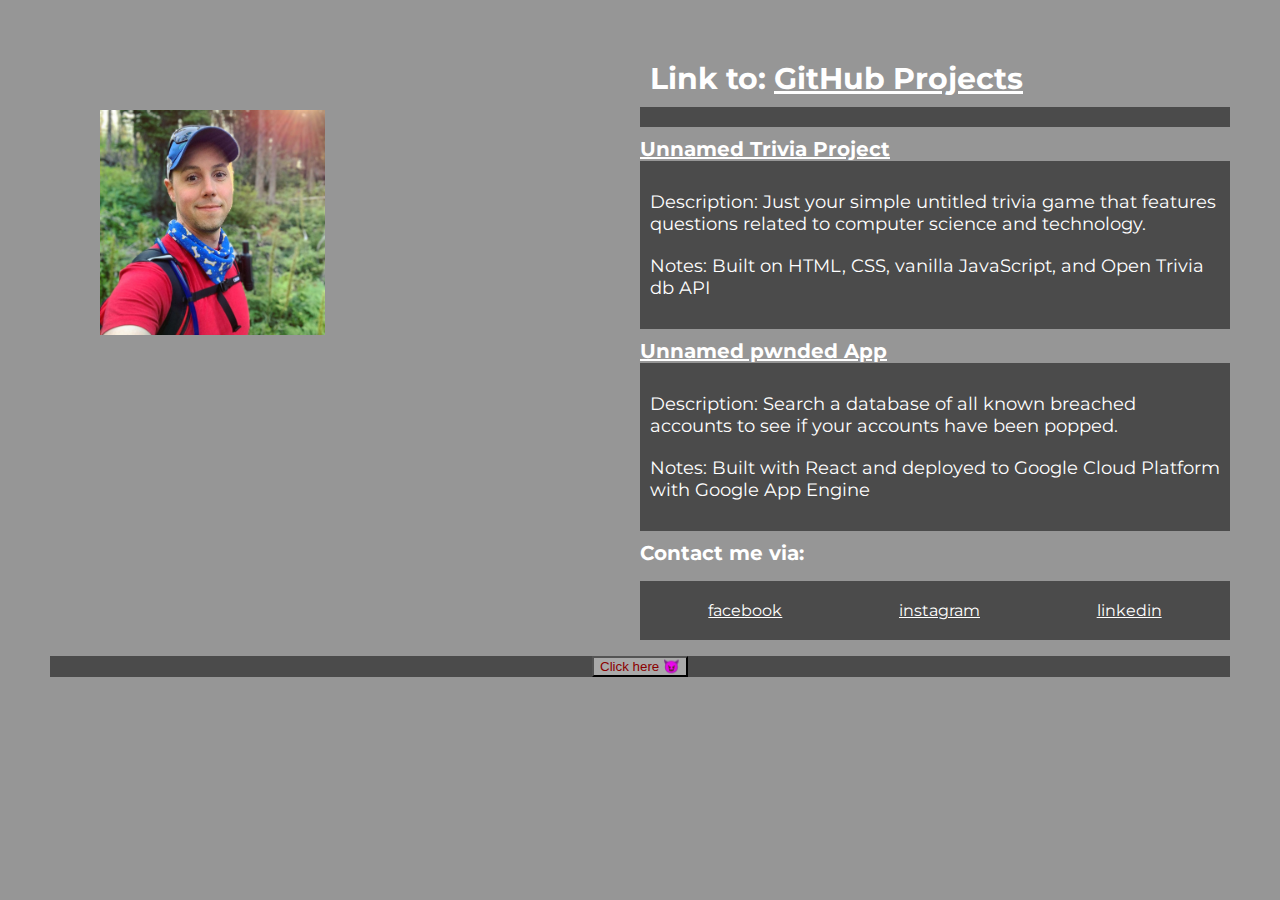
==== Website/projects.html @ d51e5995 "added projects page" ====
<!DOCTYPE html>
<html lang="en">
	<!-- Primary language for the document -->
	<head>
		<meta charset="UTF-8" />
		<!-- Character encoding for HTML document -->
		<meta name="viewport" content="width=device-width, initial-scale=1.0" />
		<!-- Viewport settings for mobile devices -->
		<link
			href="https://fonts.googleapis.com/css2?family=Montserrat:wght@300&display=swap"
			rel="stylesheet"
		/>
		<!-- Linking of fonts -->
		<script src="app.js" charset="utf-8"></script>
		<!-- Linking of JS -->
		<link rel="stylesheet" href="./style.css" />
		<!-- Linking of CSS -->
		<title>Daniel C Bentley</title>
		<!-- Document title -->
	</head>
	<body>
		<div class="main-grid-2">
			<!-- Parent flexbox for two items -->
			<div class="box">
				<a href="./index.html"><img src="./images/Profile.jpg" alt="Profile picture" /></a>
			</div>
			<!-- Child flexbox for image and alt text -->
			<div class="box">
				<h1>Link to: <a href="https://github.com/dcbentley">GitHub Projects</a></h1>
				<!-- Child flexbox with Projects headline and copy listed below it in the paragraphs -->
				<p>
					<h3><a href="https://dcbentley.github.io/trivia-night/">Unnamed Trivia Project</a></h3>
                </p>
                <p>
                    Description: Just your simple untitled trivia
					game that features questions related to computer science and technology.
                </p>
                <p>
                    Notes: Built on HTML, CSS, vanilla JavaScript, and Open Trivia db API
				</p>
					<p>
					<h3><a href="https://unnamed-pwned-app.appspot.com/">Unnamed pwnded App</a></h3>
                </p>
                <p>
                    Description: Search a database of all known breached accounts to see if your accounts have been popped.
                </p>
                <p>
                    Notes: Built with React and deployed to Google Cloud Platform with Google App Engine
				</p>
				<p>
				
				<section>
					<!-- Section used for contact -->
					<div class="section"><h3>Contact me via:</h3></div>
					<ul class="main-grid-links">
						<!-- New parent flexbox for unordered list of external links that open in a new tab/window -->
						<li>
							<a href="https://www.facebook.com/danielcbentley" target="_blank"
								>facebook</a
							>
						</li>
						<li>
							<a href="https://www.instagram.com/dcbentley/" target="_blank"
								>instagram</a
							>
						</li>
						<li>
							<a
								href="https://www.linkedin.com/in/danielcbentley/"
								target="_blank"
								>linkedin</a
							>
						</li>
					</ul>
				</section>
			</div>
		</div>
		<div class="footer">
			<button onclick="darkness()">Click here 😈</button>
		</div>
		<!-- JS button that toggles dark mode -->
	</body>
</html>
---- Website/style.css ----
/* Body styling */
body {
    text-align: left; /* Text alignment */
    font-family: Montserrat, Helvetica, sans-serif; /* Font from Google */
    margin: 50px; /* Set minimum margin for content */
    background-color: rgb(150, 150, 150); /* Body background color */
}

/* Font and list Styling */
h1 {
    color: white; /* Font color */
    font-size: 30px; /* Font Size */
    margin: 0px; /* No margin outside h1 */
    padding: 10px; /* Padding on the inside of h1 */
}
h3 { /* Contact headline */
    color: white;
    font-size: 20px;
    margin: 10px 0px 0px 0px; /* Top padding only */
    padding: 0px;
}
p {
    font-size: 18px;
    color: white;
    padding: 10px;
    margin: 0px;
    background: rgba(0, 0, 0, 0.5); /* Transparent background */
}
ul {
    background: rgba(0, 0, 0, 0.5); /* Transparent background */
    padding: 10px;
}
li {
    list-style: none; /* Remove bullets */
    padding: 10px; /* Add padding for readability */
}

/* Link Styling */
a {
    color: white;
}
a:hover{
    background-color: skyblue; /* Pseudo class for link hover action */
}

/* Image formatting */
img {
    width: 225px; /* Limit max width */
    margin-left: 50px; /* Margin to help center as desired */
    margin-top: 60px;
}

/* Flexbox for two items */
.main-grid-2 { /* Class selector */
    display: flex; /* Defines flex content for direct children */
    justify-content: space-around; /* Evenly distribute negative space */ 
    flex-direction: row; /* Flex direction */
    flex-wrap: wrap; /* Wrap from one line to the next */
    width: 100%; /* Space that flexbox is allowed to use */
}
.main-grid-2 .box { /* Child class */
    width: 50%; /* Space that flexbox is allowed to use */
}
.main-grid-links { /* Define new parent flexbox */
    display: flex; 
    justify-content: space-around;
    flex-direction: row;
    flex-wrap: wrap;
}

/* Footer Styling */
.footer {
    text-align: center; /* Text alignment */
    padding: 0px;
    font-size: 10px;
    color: white;
    background: rgba(0, 0, 0, 0.5);
}
/* Fun Button Styling */
button {
    background-color: darkgray;
    color: darkred;
}
.lights { /* Styling class for toggle to dark mode */
    background-color: black;
    color: white;
}

/* Mobile / small screen formatting */
@media (max-width: 650px) { /* Width when the following settings are triggered */
    .main-grid-2 .box { 
        width: 100%; /* Allows .box to use 100% of width for content */
    }
    h1, h3 {
        font-size: 18px; /* Reduced h1 & h3 size */
        text-align: center; /* Center h1 & h3 */
        color: white;
    }
    p {
        font-size: 12px; /* Reduced paragraph size */
    }
    a {
        font-size: 12px; /* Reduced link size */
    }
}
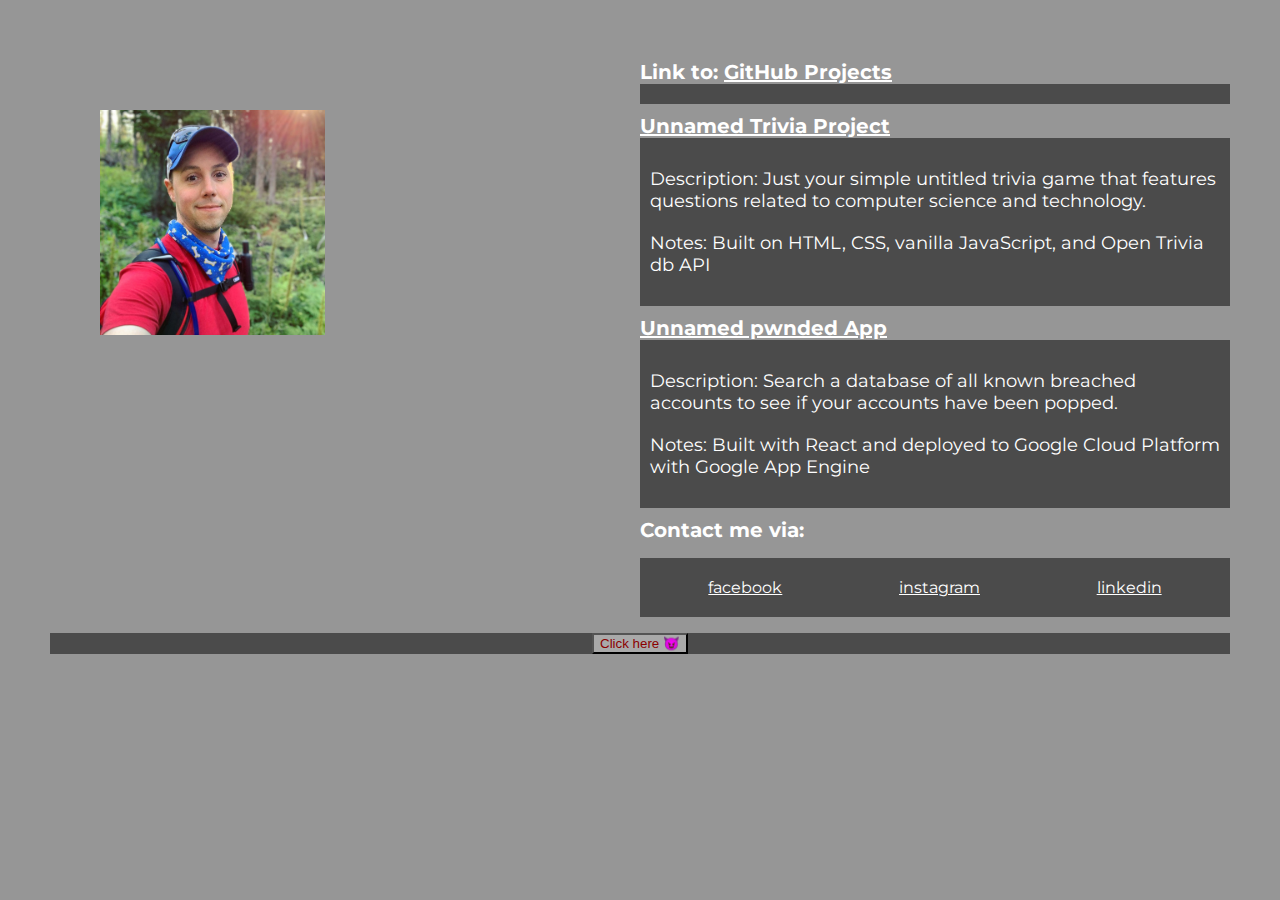
==== commit aa2a46a1: "fix git connection and add content" ====
--- a/Website/projects.html
+++ b/Website/projects.html
@@ -26,7 +26,7 @@
 			</div>
 			<!-- Child flexbox for image and alt text -->
 			<div class="box">
-				<h1>Link to: <a href="https://github.com/dcbentley">GitHub Projects</a></h1>
+				<h3>Link to: <a href="https://github.com/dcbentley">GitHub Projects</a></h3>
 				<!-- Child flexbox with Projects headline and copy listed below it in the paragraphs -->
 				<p>
 					<h3><a href="https://dcbentley.github.io/trivia-night/">Unnamed Trivia Project</a></h3>
